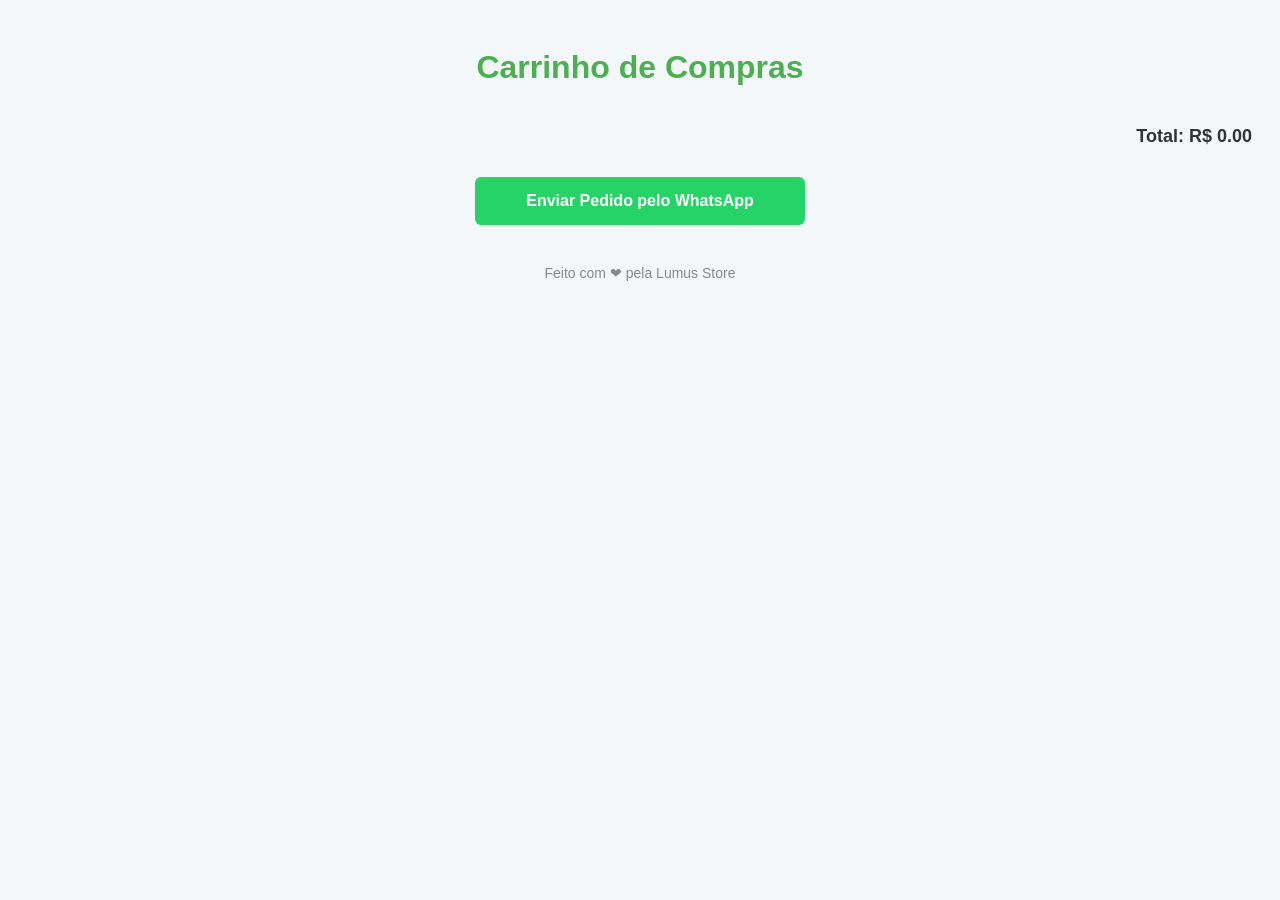
==== carrinho.html @ 61b98eb2 "implementando carrinho" ====
<!DOCTYPE html>
<html lang="pt-br">
<head>
    <meta charset="UTF-8">
    <meta name="viewport" content="width=device-width, initial-scale=1.0">
    <title>Carrinho de Compras</title>
    <style>
        body {
            font-family: 'Arial', sans-serif;
            padding: 20px;
            background-color: #f4f7fa;
            color: #333;
        }
        h1 {
            text-align: center;
            color: #4CAF50;
            margin-bottom: 40px;
        }
        .carrinho-container {
            max-width: 1200px;
            margin: 0 auto;
        }
        .carrinho-item {
            background-color: #fff;
            padding: 15px;
            margin-bottom: 20px;
            border-radius: 8px;
            box-shadow: 0 2px 8px rgba(0, 0, 0, 0.1);
            display: flex;
            align-items: center;
        }
        .item-imagem {
            width: 100px;
            height: 100px;
            object-fit: cover;
            border-radius: 8px;
            margin-right: 20px;
        }
        .item-info {
            flex: 1;
            display: flex;
            flex-direction: column;
        }
        .item-info h3 {
            margin: 0;
            font-size: 18px;
            color: #333;
        }
        .item-info p {
            font-size: 16px;
            color: #777;
        }
        .item-info span {
            font-size: 14px;
            color: #888;
            margin-top: 5px;
        }
        .carrinho-item button {
            padding: 10px 20px;
            background-color: #4CAF50;
            border: none;
            color: white;
            border-radius: 4px;
            cursor: pointer;
            transition: background-color 0.3s;
        }
        .carrinho-item button:hover {
            background-color: #45a049;
        }
        .total {
            font-size: 18px;
            font-weight: bold;
            margin-top: 20px;
            text-align: right;
            color: #333;
        }
        .footer {
            text-align: center;
            font-size: 14px;
            margin-top: 40px;
            color: #888;
        }
        .whatsapp-button {
            display: block;
            background-color: #25D366;
            color: white;
            padding: 15px;
            border-radius: 6px;
            text-align: center;
            text-decoration: none;
            width: 100%;
            max-width: 300px;
            margin: 30px auto 0;
            font-size: 16px;
            font-weight: bold;
            transition: background-color 0.3s;
        }
        .whatsapp-button:hover {
            background-color: #128C7E;
        }
    </style>
</head>
<body>
    <h1>Carrinho de Compras</h1>
    <div class="carrinho-container" id="carrinho"></div>
    <div class="total" id="total"></div>
    <a href="#" id="whatsappLink" class="whatsapp-button" target="_blank">Enviar Pedido pelo WhatsApp</a>
    <div class="footer">
        <p>Feito com ❤ pela Lumus Store</p>
    </div>

    <script>
        async function carregarItens() {
            const response = await fetch('itens.json');  // Carrega o arquivo JSON
            const itens = await response.json();  // Converte o arquivo em um objeto JSON
            return itens;
        }

        async function exibirCarrinho() {
            const carrinho = JSON.parse(localStorage.getItem('carrinho')) || [];
            const itens = await carregarItens();

            const carrinhoElement = document.getElementById('carrinho');
            const totalElement = document.getElementById('total');
            carrinhoElement.innerHTML = '';  // Limpa qualquer conteúdo anterior
            let total = 0;

            carrinho.forEach(itemCarrinho => {
                const item = itens.find(i => i.codigo === itemCarrinho.codigo);

                if (item) {
                    const div = document.createElement('div');
                    div.classList.add('carrinho-item');

                    const img = document.createElement('img');
                    img.classList.add('item-imagem');
                    img.src = `https://via.placeholder.com/100x100.png?text=${encodeURIComponent(item.nome)}`;

                    const itemInfo = document.createElement('div');
                    itemInfo.classList.add('item-info');
                    itemInfo.innerHTML = `
                        <h3>${item.nome}</h3>
                        <p>Preço: R$ ${item.valor.toFixed(2)}</p>
                        <span>Quantidade: ${itemCarrinho.quantidade}</span>
                    `;

                    const button = document.createElement('button');
                    button.textContent = 'Remover do carrinho';
                    button.onclick = () => {
                        removerDoCarrinho(itemCarrinho.codigo);
                    };

                    itemInfo.appendChild(button);
                    div.appendChild(img);
                    div.appendChild(itemInfo);

                    carrinhoElement.appendChild(div);

                    total += item.valor * itemCarrinho.quantidade;
                }
            });

            totalElement.textContent = `Total: R$ ${total.toFixed(2)}`;

            // Criar o link do WhatsApp
            gerarLinkWhatsApp(carrinho, total);
        }

        function removerDoCarrinho(codigo) {
            const carrinho = JSON.parse(localStorage.getItem('carrinho')) || [];
            const novoCarrinho = carrinho.filter(item => item.codigo !== codigo);
            localStorage.setItem('carrinho', JSON.stringify(novoCarrinho));
            exibirCarrinho();  // Atualiza a exibição
        }

        function gerarLinkWhatsApp(carrinho, total) {
          
            let mensagem = "Olá, gostaria de fazer o pedido:\n\n";
            carrinho.forEach(itemCarrinho => {
              
                const item = JSON.parse(localStorage.getItem('carrinho'))?.find(i => i.codigo === itemCarrinho.codigo);
                console.log(item)
                if (item) {
                    mensagem += `${item.nome} - Quantidade: ${itemCarrinho.quantidade} - Preço: R$ ${item.valor.toFixed(2)}\n`;
                }
            });
            mensagem += `\nTotal: R$ ${total.toFixed(2)}`;

            const encodedMessage = encodeURIComponent(mensagem);
            const whatsappUrl = `https://web.whatsapp.com/send?phone=554488456511&text=${encodedMessage}`;  // Número fictício +55 55 1234567890
            document.getElementById('whatsappLink').href = whatsappUrl;
        }

        exibirCarrinho();
    </script>
</body>
</html>
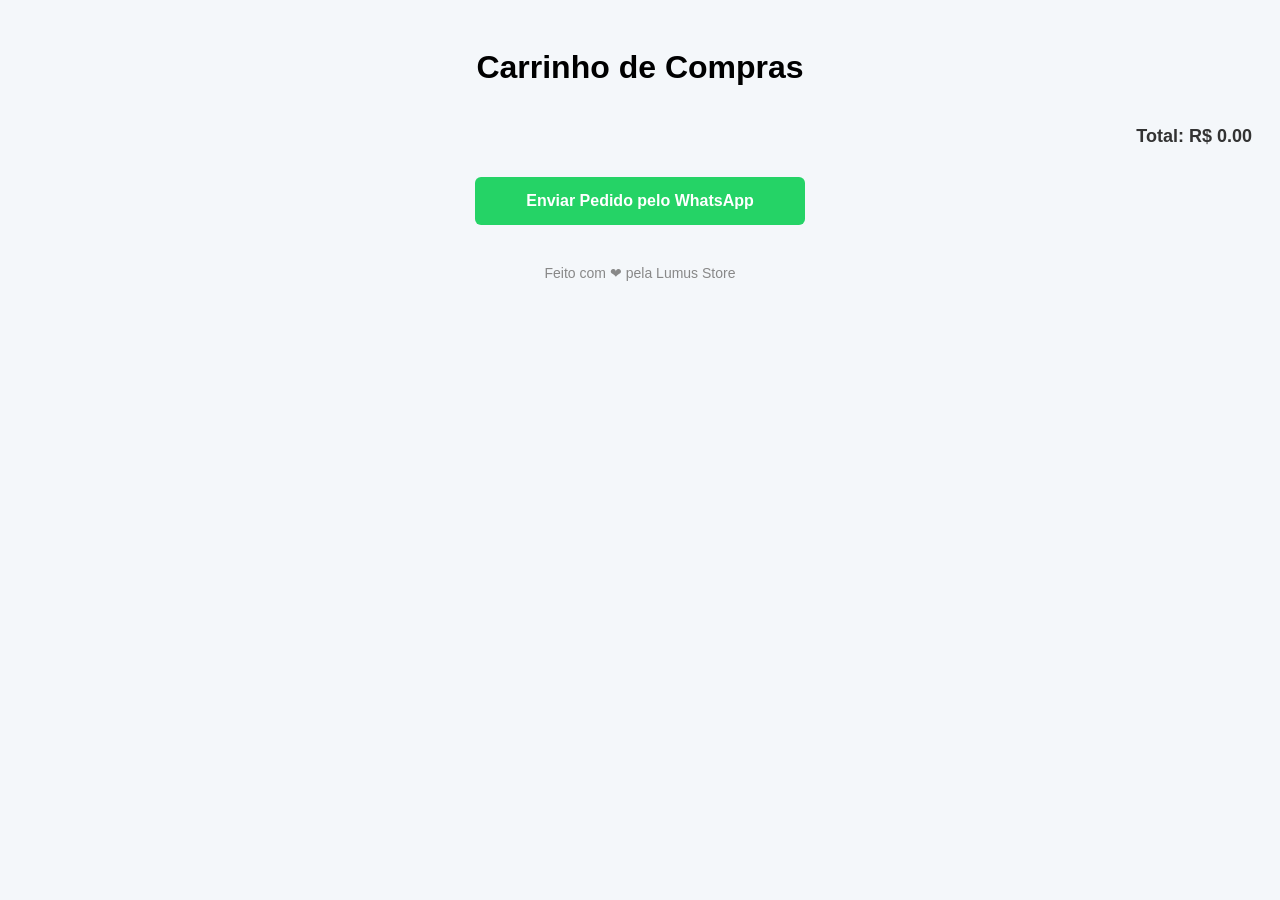
==== commit 23725b69: "finalizado" ====
--- a/carrinho.html
+++ b/carrinho.html
@@ -13,7 +13,7 @@
         }
         h1 {
             text-align: center;
-            color: #4CAF50;
+            color: #000000;
             margin-bottom: 40px;
         }
         .carrinho-container {
@@ -57,7 +57,7 @@
         }
         .carrinho-item button {
             padding: 10px 20px;
-            background-color: #4CAF50;
+            background-color: #ed3131;
             border: none;
             color: white;
             border-radius: 4px;
@@ -65,7 +65,7 @@
             transition: background-color 0.3s;
         }
         .carrinho-item button:hover {
-            background-color: #45a049;
+            background-color: #ac3838;
         }
         .total {
             font-size: 18px;
@@ -125,6 +125,8 @@
             carrinhoElement.innerHTML = '';  // Limpa qualquer conteúdo anterior
             let total = 0;
 
+
+
             carrinho.forEach(itemCarrinho => {
                 const item = itens.find(i => i.codigo === itemCarrinho.codigo);
 
@@ -134,7 +136,15 @@
 
                     const img = document.createElement('img');
                     img.classList.add('item-imagem');
-                    img.src = `https://via.placeholder.com/100x100.png?text=${encodeURIComponent(item.nome)}`;
+
+                    img.src = `img/img-products/${item.codigo}.jpg`
+                    img.alt = item.nome;
+
+
+                    img.onerror = () => {
+                    img.src = `https://dummyimage.com/100x100/bbb/000.png&text=${encodeURIComponent(item.nome)}+R$${item.valor.toFixed(2)}`;
+                    };
+
 
                     const itemInfo = document.createElement('div');
                     itemInfo.classList.add('item-info');
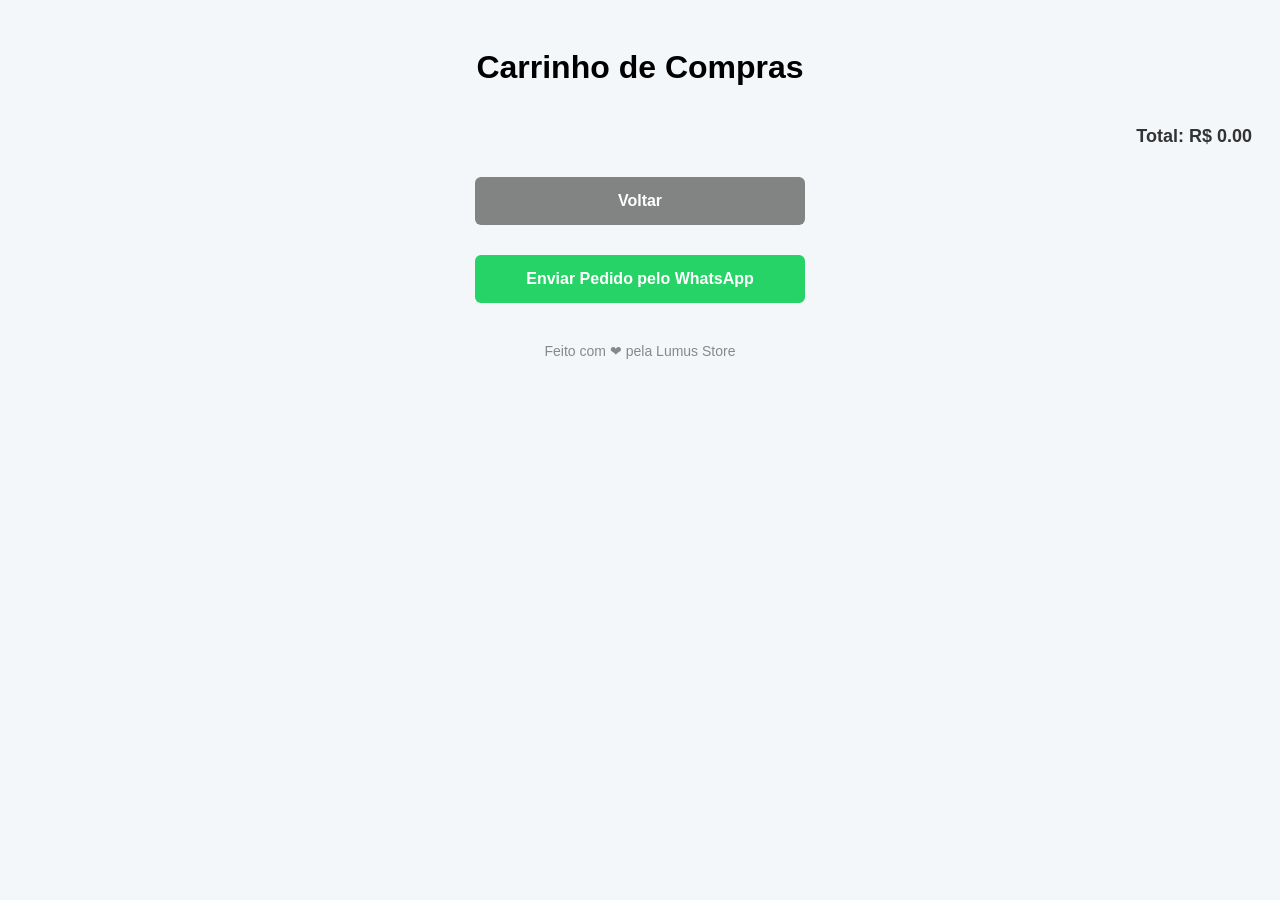
==== commit a6552371: "button" ====
--- a/carrinho.html
+++ b/carrinho.html
@@ -98,12 +98,31 @@
         .whatsapp-button:hover {
             background-color: #128C7E;
         }
+        .button {
+            display: block;
+            background-color: #828483;
+            color: white;
+            padding: 15px;
+            border-radius: 6px;
+            text-align: center;
+            text-decoration: none;
+            width: 100%;
+            max-width: 300px;
+            margin: 30px auto 0;
+            font-size: 16px;
+            font-weight: bold;
+            transition: background-color 0.3s;
+        }
+        .button:hover {
+            background-color: #565757;
+        }
     </style>
 </head>
 <body>
     <h1>Carrinho de Compras</h1>
     <div class="carrinho-container" id="carrinho"></div>
     <div class="total" id="total"></div>
+    <a href="index.html" class="button">Voltar</a>
     <a href="#" id="whatsappLink" class="whatsapp-button" target="_blank">Enviar Pedido pelo WhatsApp</a>
     <div class="footer">
         <p>Feito com ❤ pela Lumus Store</p>
@@ -184,21 +203,42 @@
         }
 
         function gerarLinkWhatsApp(carrinho, total) {
-          
-            let mensagem = "Olá, gostaria de fazer o pedido:\n\n";
-            carrinho.forEach(itemCarrinho => {
-              
-                const item = JSON.parse(localStorage.getItem('carrinho'))?.find(i => i.codigo === itemCarrinho.codigo);
-                console.log(item)
-                if (item) {
-                    mensagem += `${item.nome} - Quantidade: ${itemCarrinho.quantidade} - Preço: R$ ${item.valor.toFixed(2)}\n`;
+            
+            const jsonUrl = "itens.json"; // URL do arquivo JSON
+            fetch(jsonUrl)
+            .then(response => {
+            if (!response.ok) {
+                throw new Error(`Erro ao carregar o JSON. Status: ${response.status}`);
+            }
+            return response.json();
+            })
+            .then(itens => {
+            if (!Array.isArray(itens) || itens.length === 0) {
+                console.error("O JSON carregado está vazio ou não é um array.");
+                return;
+            }
+                let mensagem = "Olá, gostaria de fazer o pedido:\n\n";
+                carrinho.forEach(itemCarrinho => {
+                    var itemEncontrado = itens.find(i => i.codigo === itemCarrinho.codigo)
+
+                    if (itemEncontrado) {
+                    mensagem += `${itemEncontrado.nome} - Quantidade: ${itemCarrinho.quantidade} - Preço: R$ ${itemEncontrado.valor.toFixed(2)}\n`;
                 }
-            });
-            mensagem += `\nTotal: R$ ${total.toFixed(2)}`;
-
-            const encodedMessage = encodeURIComponent(mensagem);
-            const whatsappUrl = `https://web.whatsapp.com/send?phone=554488456511&text=${encodedMessage}`;  // Número fictício +55 55 1234567890
-            document.getElementById('whatsappLink').href = whatsappUrl;
+                })
+                mensagem += `\nTotal: R$ ${total.toFixed(2)}`;
+
+                if (carrinho.length === 0) {
+                    mensagem = "Olá, gostaria de fazer um pedido!";
+                }
+
+
+                const encodedMessage = encodeURIComponent(mensagem);
+                const whatsappUrl = `https://web.whatsapp.com/send?phone=554488456511&text=${encodedMessage}`;  // Número fictício +55 55 1234567890
+                document.getElementById('whatsappLink').href = whatsappUrl;
+                
+            })
+            
+            
         }
 
         exibirCarrinho();
